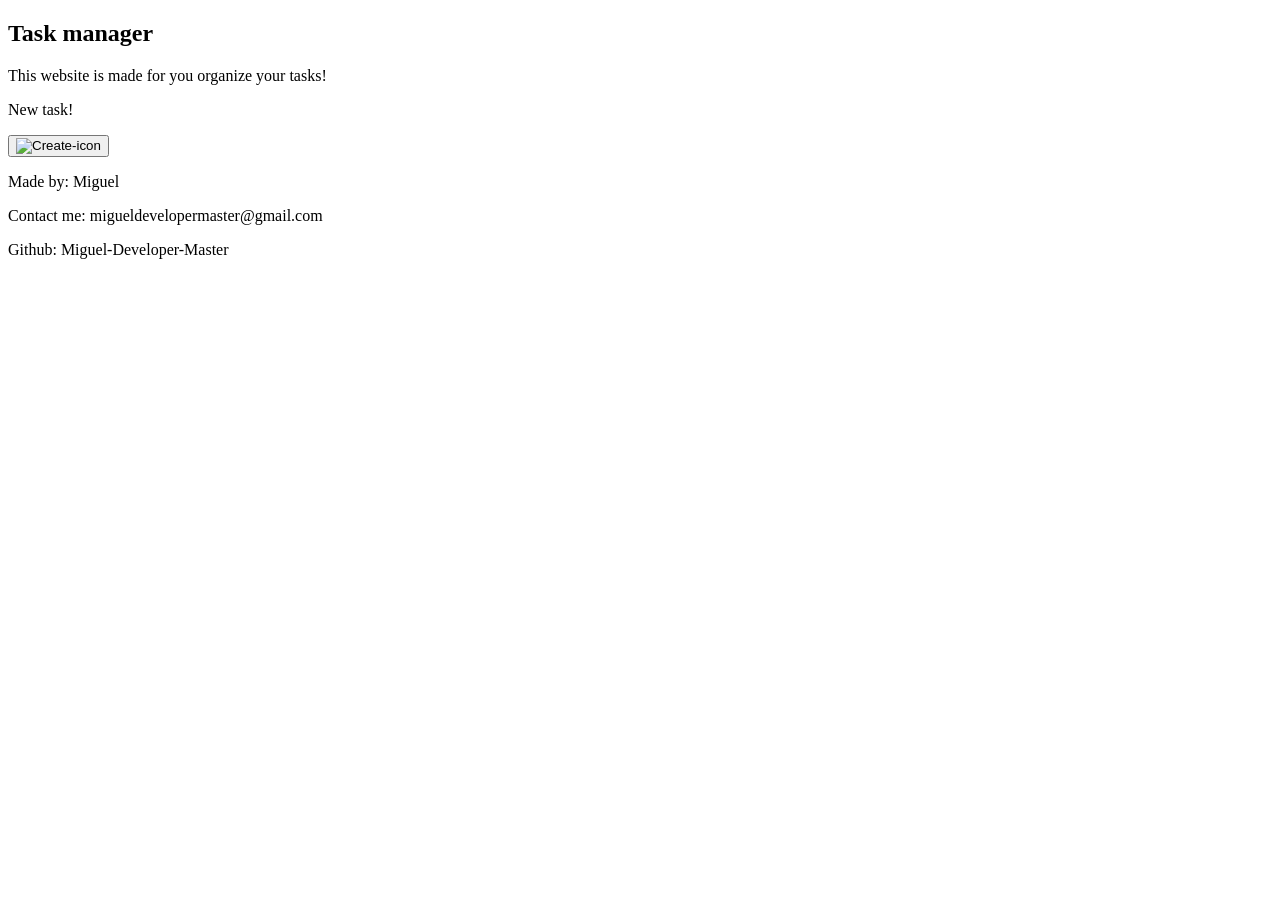
==== springbackend/src/main/resources/templates/index.html @ 62ec2ba9 "fixing running errors" ====
<!DOCTYPE html>
<html lang="en">
    <head>
        <meta charset="UTF-8">
        <title>Task manager</title>
        <link rel="stylesheet" href="/css/index.css">

    </head>
    
    <body>

        <main>
            <section id="start">

                <h1 id="main-message">Task manager</h1>
                <p id="main-support">This website is made for you organize your tasks!</p>

            </section>

            <section id="create-task">

                <div id="creating-div">
                    <p id="message" class="creating">New task!</p>
                    <button id="create" class="creating">
                        <img src="/images/Create-icon.webp" alt="Create-icon">
                    </button>
                </div>
            
            </section>

        </main>

        <footer id="footer">

            <p class="footer-info">Made by: Miguel</p>
            <p class="footer-info">Contact me: migueldevelopermaster@gmail.com</p>
            <p class="footer-info">Github: Miguel-Developer-Master</p>

        </footer>

        <script type="module" src="/js/index.js"></script>
    </body>
</html>
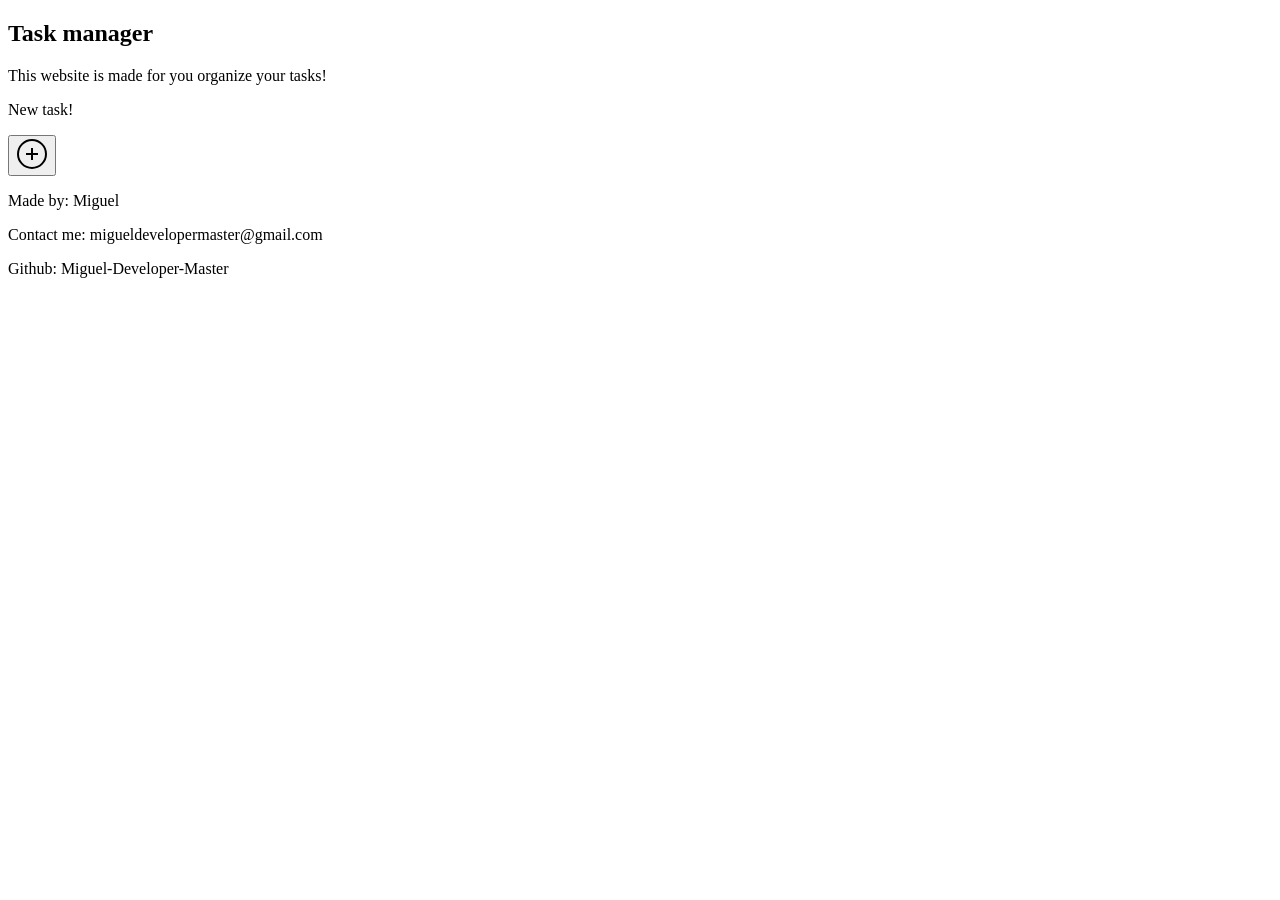
==== commit 0230add2: "making things prettier" ====
--- a/springbackend/src/main/resources/templates/index.html
+++ b/springbackend/src/main/resources/templates/index.html
@@ -17,15 +17,42 @@
 
             </section>
 
-            <section id="create-task">
+            <section id="create-view-task">
 
                 <div id="creating-div">
                     <p id="message" class="creating">New task!</p>
                     <button id="create" class="creating">
-                        <img src="/images/Create-icon.webp" alt="Create-icon">
+                        <svg width="32" height="32" viewBox="0 0 32 32">
+                            <circle
+                                    cx="16"
+                                    cy="16"
+                                    r="14"
+                                    fill="none"
+                                    stroke="black"
+                                    stroke-width="2"
+                            />
+
+                            <line
+                                    x1="16"
+                                    y1="10"
+                                    x2="16"
+                                    y2="22"
+                                    stroke="black"
+                                    stroke-width="2"
+                            />
+
+                            <line
+                                    x1="10"
+                                    y1="16"
+                                    x2="22"
+                                    y2="16"
+                                    stroke="black"
+                                    stroke-width="2"
+                            />
+                        </svg>
                     </button>
                 </div>
-            
+
             </section>
 
         </main>
